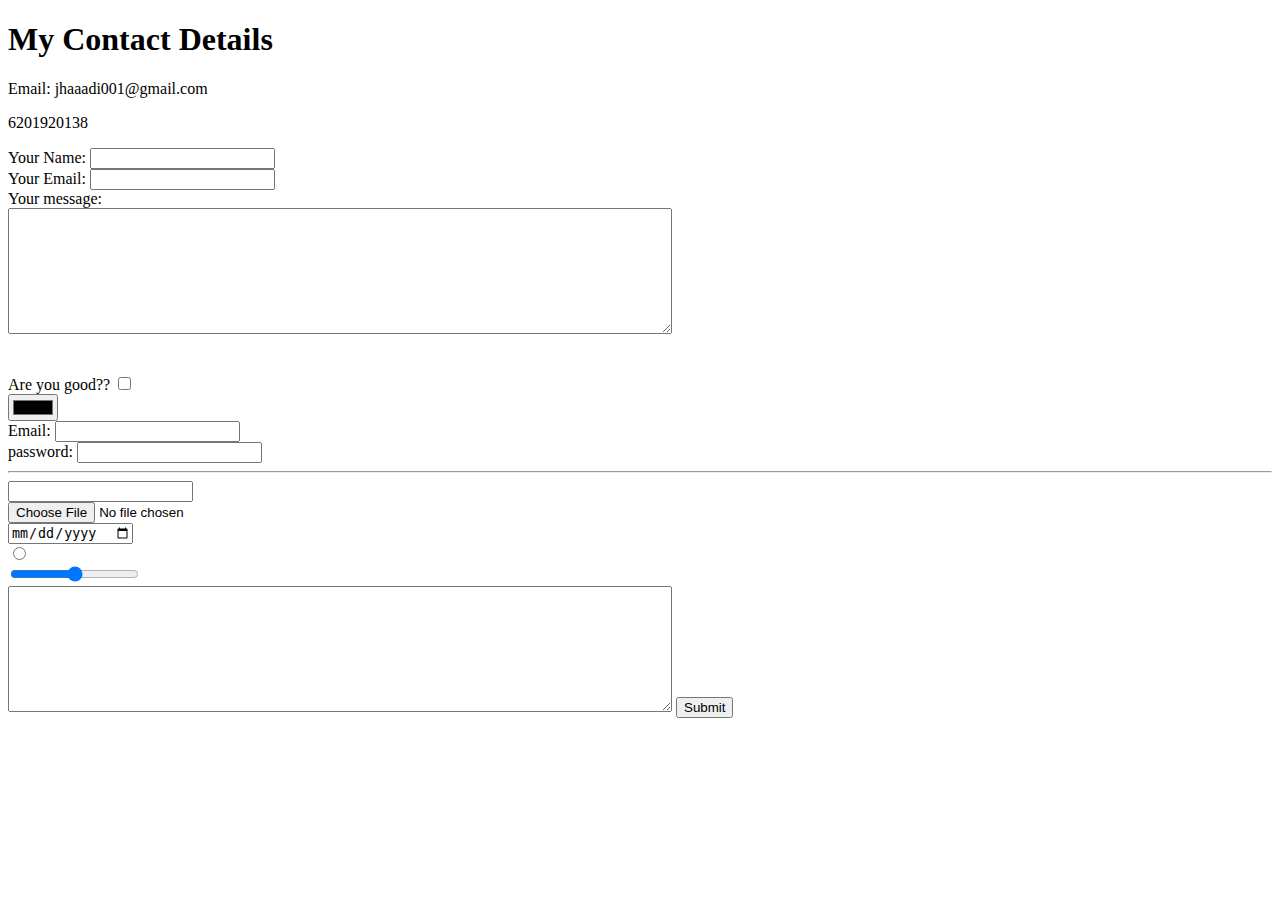
==== contact-me.html @ 07f34ffc "added initial cv website files" ====
<!DOCTYPE html>
<html lang="en" dir="ltr">
  <head>
    <meta charset="utf-8">
    <title>Contact me</title>
  </head>
  <body>
    <h1>My Contact Details</h1>
    <p>Email: jhaaadi001@gmail.com</p>
    <p>6201920138</p>

    <form  action="mailto:aadityaparadox001@gmail.com" method="post" enctype="text/plain">
      <label >Your Name:</label>
      <input type="text" name="YourName" value="">
      <br>
      <label>Your Email:</label>
      <input type="email" name="YourEmail" value=""><br>
      <label>Your message:</label><br>
      <textarea name="YourMessage" rows="8" cols="80"></textarea>
      <br><br><br>
      <label>Are you good??</label>
      <input type="checkbox" name="" value=""><br>
      <input type="color" name="" value=""><br>
      <label>Email:</label>
      <input type="email" name="" value=""><br>
      <label>password:</label>
      <input type="password" name="" value="">
      <hr>

      <input type="text"><br>
      <input type="file"><br>
      <input type="date"><br>
      <input type="radio"><br>
      <input type="range"><br>
      <textarea name="Your message" rows="8" cols="80"></textarea>
      <input type="submit"><br>

    </form>
  </body>
</html>
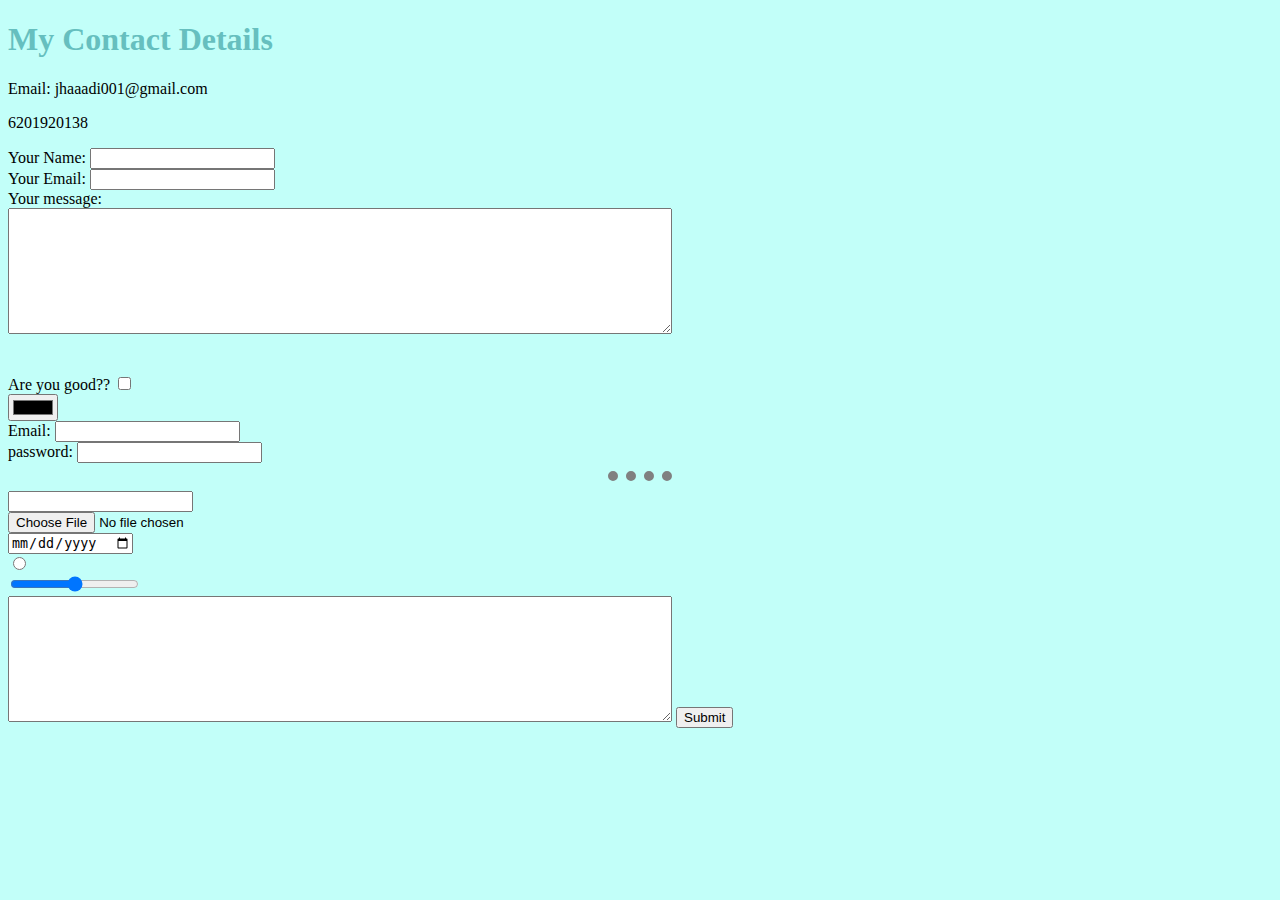
==== commit 17815124: "Update contact-me.html" ====
--- a/contact-me.html
+++ b/contact-me.html
@@ -3,6 +3,7 @@
   <head>
     <meta charset="utf-8">
     <title>Contact me</title>
+    <link rel="stylesheet" href="css/styles.css">
   </head>
   <body>
     <h1>My Contact Details</h1>
--- a/css/styles.css
+++ b/css/styles.css
@@ -0,0 +1,17 @@
+body{
+  background-color: #C2FFF9;
+}
+hr{
+  border-style: none;
+  border-top-style:dotted;
+  height: 2px;
+  border-color:grey;
+  border-width: 10px;
+  width: 5%;
+}
+h1,h3{
+  color: #66BFBF;
+}
+img:hover{
+  background-color: gold;
+}
